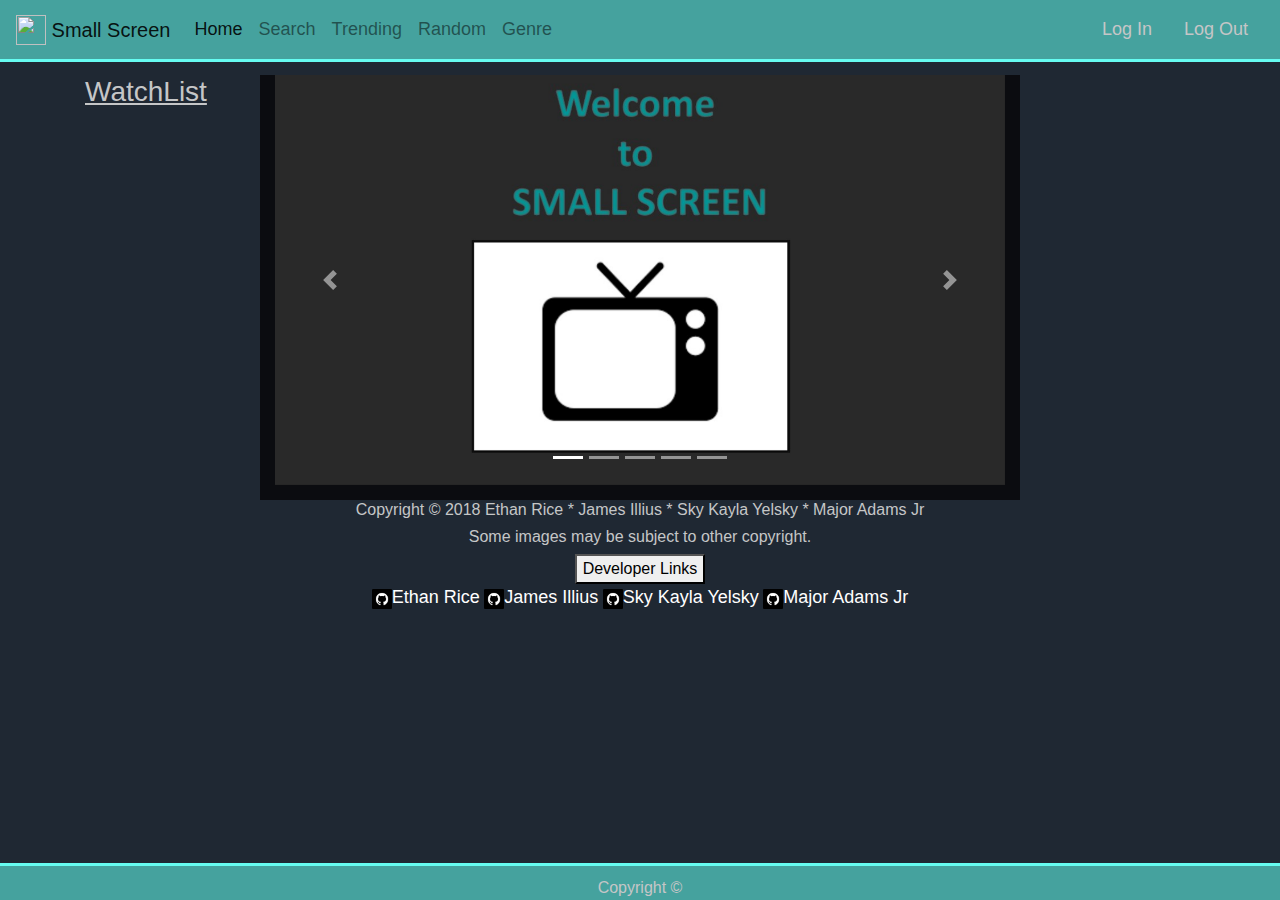
==== index.html @ 18c694c4 "home page bug" ====
<html>

<head>
    <link rel="stylesheet" href="https://maxcdn.bootstrapcdn.com/bootstrap/4.0.0/css/bootstrap.min.css" integrity="sha384-Gn5384xqQ1aoWXA+058RXPxPg6fy4IWvTNh0E263XmFcJlSAwiGgFAW/dAiS6JXm" crossorigin="anonymous">
    <link rel="stylesheet" type="text/css" href="assets/style.css">
    <link rel="stylesheet" href="https://cdnjs.cloudflare.com/ajax/libs/font-awesome/4.7.0/css/font-awesome.min.css">
    <meta name="viewport" content="width=device-width, initial-scale=1">

    <script src="https://ajax.googleapis.com/ajax/libs/jquery/3.3.1/jquery.min.js"></script>
    <script src="https://www.gstatic.com/firebasejs/5.0.4/firebase.js"></script>




</head>

<body>
    <nav class="navbar navbar-expand-lg navbar-light navStyle" style="background-color:#45a29e">
        <a class="navbar-brand" href="index.html">
          <img src="https://image.flaticon.com/icons/svg/167/167018.svg" width="30" height="30" class="d-inline-block align-top" alt="">
          Small Screen</a>
        <button class="navbar-toggler" type="button" data-toggle="collapse" data-target="#navbarNavAltMarkup" aria-controls="navbarNavAltMarkup"
            aria-expanded="false" aria-label="Toggle navigation">
            <span class="navbar-toggler-icon"></span>
        </button>
        <div class="collapse navbar-collapse" id="navbarNavAltMarkup">
            <div class="navbar-nav">
                <a class="nav-item nav-link active" href="index.html">Home
                    <span class="sr-only">(current)</span>
                </a>
                <a class="nav-item nav-link" href="search.html">Search</a>

                <a class="nav-item nav-link" href="trending.html">Trending</a>
                <a class="nav-item nav-link" href="random.html">Random</a>
                <a class="nav-item nav-link" href="genre.html">Genre</a>

            </div>

        </div>
        <form class="form-inline my-2 my-lg-0">
    
 
       
            <a id="logInButton" class="nav-item nav-link my-2 my-sm-0 " data-toggle="modal" data-target="#logInWindow">Log In</a>
          
            <div class="modal fade" id="logInWindow">
              <div class="modal-dialog">
                <div class="modal-content">
                  <!-- header -->
                  <div class="modal-header">
                      <h3 align="center" class="modal-title">Login Form</h3>

                    <button type="button" class="close" data-dismiss="modal">&times;</button>
                    
                    
                  </div>
                  <!-- body -->
                  <div class="modal-body">
                    <form role="form">
                      <div class="form-group form">
                       

                        <input id="loginEmail" class="form-control " placeholder="Email" />
                        
                        <input id="loginPassword" type="password" class="form-control " placeholder="Password" />
                        <div class="loader loadingSpinner"></div>


                      </div>
                      
                          <h5 class="text-danger"id="loginAlerts"></h5>
                      
                    </form>
                  </div>
                  <!-- footer -->
                  <div class="modal-footer">
                    <button id="loginSubmit" type = "submit" data-dismiss="modal" class="btn btn-primary btn-block">Log In</button>
                    <h6>Create a New Account</h6>
                    <button id ="signUpButton" type='button' class="btn btn-success my-2 my-sm-0" data-toggle="modal" data-dismiss="modal" data-target="#signUpWindow">Sign Up</button>

                  </div>
          
                </div>
              </div>
            </div>
          
        

       

                <!-- <button id ="signUpButton" type='button' class="btn btn-success my-2 my-sm-0" data-toggle="modal" data-target="#signUpWindow">Sign Up</button> -->
              
                <div class="modal fade" id="signUpWindow">
                  <div class="modal-dialog">
                    <div class="modal-content">
                      <!-- header -->
                      <div class="modal-header">
                          <h3 class="modal-title" >Sign Up Form</h3>
                        <button type="button" class="close" data-dismiss="modal">&times;</button>
                        
                      </div>
                      <!-- body -->
                      <div class="modal-header">
                        <form role="form">
                          <div class="form-group form">
                            <h6>Email*</h6>
                            <input id="signUpEmail" class="form-control" placeholder="Email" />
                            <h6>Password*</h6>
                            <input id="signUpPassword" class="form-control" type="password" placeholder="Password" />
                            <h6>Confirm Password*</h6>
                            <input id="checkSignUpPassword" class="form-control" type="password" placeholder="Password" />
                            <h5 class="text-danger"id="signUpAlerts"></h5>
                          </div>
                        </form>
                      </div>
                      <!-- footer -->
                      <div class="modal-footer">
                        <button id="signUp" class="btn btn-primary btn-block" data-dismiss="modal">Sign Up</button>
                        <div class="loader loadingSpinner"></div>

                        
                      </div>
              
                    </div>
                  </div>
                </div>
                <a id="signOut" class="nav-item nav-link my-2 my-sm-0 ">Log Out</a>

              
            </form>
</nav>
    </nav>

    <div class="container">


        <div class="row">

            <div class="col-lg-2">
                <div>
                    <h3 id="userWatchlist" class="watchListStyle">WatchList</h3>
                    
                    <ul id="watchList"></ul>
                </div>

            </div>

            <div id="mainContentContainer" class="col-lg-8">
              <div id="carouselExampleIndicators" class="carousel slide" data-ride="carousel">
                <ol class="carousel-indicators">
                  <li data-target="#carouselExampleIndicators" data-slide-to="0" class="active"></li>
                  <li data-target="#carouselExampleIndicators" data-slide-to="1"></li>
                  <li data-target="#carouselExampleIndicators" data-slide-to="2"></li>
                  <li data-target="#carouselExampleIndicators" data-slide-to="3"></li>
                  <li data-target="#carouselExampleIndicators" data-slide-to="4"></li>
                  <!-- <li data-target="#carouselExampleIndicators" data-slide-to="5"></li>
                  <li data-target="#carouselExampleIndicators" data-slide-to="6"></li> -->
                  <!--<li data-target="#eighth" data-slide-to="7"></li>
                  <li data-target="#nineth" data-slide-to="8"></li>
                  <li data-target="#tenth" data-slide-to="9"></li>
                  <li data-target="#eleventh" data-slide-to="10"></li>
                  <li data-target="#twelveth" data-slide-to="11"></li> -->
                </ol>



                <div class="carousel-inner">
                  <div class="carousel-item active">
                    <img class="d-block w-100" src="assets/images/smallscreen.jpg" alt="First slide">
                  </div>

                  <div class="carousel-item">
                    <img class="d-block w-100" src="assets/images/search.jpg" alt="Second slide">
                  </div>

                  <div class="carousel-item">
                    <img class="d-block w-100" src="assets/images/blend.jpg" alt="Third slide">
                  </div>

                  <div class="carousel-item">
                    <img class="d-block w-100" src="assets/images/other.jpg" alt="fourth slide">
                  </div>

                  <div class="carousel-item">
                    <img class="d-block w-100" src="assets/images/genres.jpg" alt="fifth slide">
                  </div>
                </div>
                <a class="carousel-control-prev" href="#carouselExampleIndicators" role="button" data-slide="prev">
                  <span class="carousel-control-prev-icon" aria-hidden="true"></span>
                  <span class="sr-only">Previous</span>
                </a>
                <a class="carousel-control-next" href="#carouselExampleIndicators" role="button" data-slide="next">
                  <span class="carousel-control-next-icon" aria-hidden="true"></span>
                  <span class="sr-only">Next</span>
                </a>
              </div>
                <div id="altNavPosition" class="row altNavStyle">

                </div>
                <div id="mainContent">

                </div>
            </div>

            <div class="col-lg-2">
         
            </div>

        </div>




    </div>

    <!-- fix before presentation  -->
    <center>

      <h6>Copyright &copy; 2018 Ethan Rice * James Illius * Sky Kayla Yelsky * Major Adams Jr</h6>
      <h6>Some images may be subject to other copyright. </h6>
    
      <div class="dropup">
        <button class="dropbtn">Developer Links</button>
        <div class="dropup-content">
    
    
          <a href="https://github.com/ethanrice" class="gitLink" target="_blank">
            <img src="assets/images/github-square.png" height="20px" />Ethan Rice</a>
    
        <a href="https://github.com/youngmasterhiei/" class="gitLink" target="_blank">
            <img src="assets/images/github-square.png" height="20px" />James Illius</a>
    
        <a href="https://github.com/pacomytaco" class="gitLink" target="_blank">
            <img src="assets/images/github-square.png" height="20px" />Sky Kayla Yelsky</a>
    
        <a href="https://github.com/majoradamsjr" class="gitLink" target="_blank">
            <img src="assets/images/github-square.png" height="20px" />Major Adams Jr</a>
    
      
                      
                    </div>
    
                </div>
           </div>
        </center>
    <!-- fix before presentation  -->

    <footer>Copyright &copy; </footer>

    <script src="https://cdnjs.cloudflare.com/ajax/libs/popper.js/1.12.9/umd/popper.min.js" integrity="sha384-ApNbgh9B+Y1QKtv3Rn7W3mgPxhU9K/ScQsAP7hUibX39j7fakFPskvXusvfa0b4Q" crossorigin="anonymous"></script>
    <script src="https://maxcdn.bootstrapcdn.com/bootstrap/4.0.0/js/bootstrap.min.js" integrity="sha384-JZR6Spejh4U02d8jOt6vLEHfe/JQGiRRSQQxSfFWpi1MquVdAyjUar5+76PVCmYl" crossorigin="anonymous"></script>
    
    <script type="text/javascript" src="assets/home.js"></script>


</body>

<!--    I3LIxn3wdbBKTNOyOvfS4UCk3TvTUwrY         onfocus="this.value=''"  onblur="this.value=''"    onload="createStartingAnimals()"          -->

</html>
---- assets/style.css ----
body {
    background-color: #1f2833;
    margin-bottom: 9%;
    color: #c5c6c7;

   }
   
#mainContentContainer{
    background-color:#0b0c10;
    height: auto;

}


footer{
    position: fixed;
    bottom: 0;
    left: 0;
    right: 0;
    padding-top: 10px;
    background-color:#45a29e;
    text-align: center;
    border-top-style: solid;
    border-top-width: 3;
    border-top-color: #66fcf1;
}
.navStyle{
    margin-bottom: 1%;
    background-color: #66fcf1;
    border-bottom-style: solid;
    border-bottom-width: 3;
    border-bottom-color: #66fcf1;
}
.mainContentStyle{
    margin-top: 4%;
  
   
}

.mainContentHeader{
    text-align: center;
}
.searchContentStyle {
    margin-top: 2%;
}
.loginStyle {
    margin-top: 2%;
    cursor: pointer;
}
#logInButton:hover{
    color: #1f2833;
    cursor: pointer;
}
#signOut:hover{
    color: #1f2833;
    cursor: pointer;
}
.imageStyle {
    width: 300px;
    height: 500px;
}
.float {
    float: left;
}

.resizeImage{
    width: 200px;
    height: auto;
}
.altNavStyle {
    margin-top: 2%;
}
a{
    color: #1f2833;
    font-size: 18px;
}
.gitLink{
    color: white;
}
.purchaseImageResize{
    width: 200px;
    height: auto;
}

.btn-primary {
    margin-top: 10px;
}

.trendingDiv, .genreDiv, .randomDiv, .searchDiv{
    width: 200px;
    height: auto;
    float: left;
    margin-left: 13%;
    /* margin-right: 3%; */
    
    
}
.trendingDiv img, .genreDiv img, .randomDiv img, .searchDiv img {
    width: 200px;
    height: 300px;
    float: left;
    
}
.dynamicButton{
    width: 200px;
    margin-bottom: 6px;
}
.titleStyle{
    font-size: 20px;
    overflow: hidden;
    height: 50px;
    width: 200px;
}
.loader {
    border: 8px solid #f3f3f3; /* Light grey */
    border-top: 8px solid #3498db; /* Blue */
    border-radius: 50%;
    width: 45px;
    height: 45px;
    animation: spin 2s linear infinite;
    margin-left: 2%;
}

@keyframes spin {
    0% { transform: rotate(0deg); }
    100% { transform: rotate(360deg); }
}
#addToWatchList{
    background-color: #45a29e;
    border-color: #1f2833;
}
#mainDisplay{
    background-color: #45a29e;
    border-color: #1f2833;
}
#discussion{
    background-color: #45a29e;
    border-color: #1f2833;
}
#news{
    background-color: #45a29e;
    border-color: #1f2833;
}
#highlights{
    background-color: #45a29e;
    border-color: #1f2833;
}
#purchase{
    background-color: #45a29e;
    border-color: #1f2833;
}
#reviews{
    background-color: #45a29e;
    border-color: #1f2833;
}
.dynamicText{
    color: #1f2833;
}
.watchListStyle{
    text-decoration: underline;
}
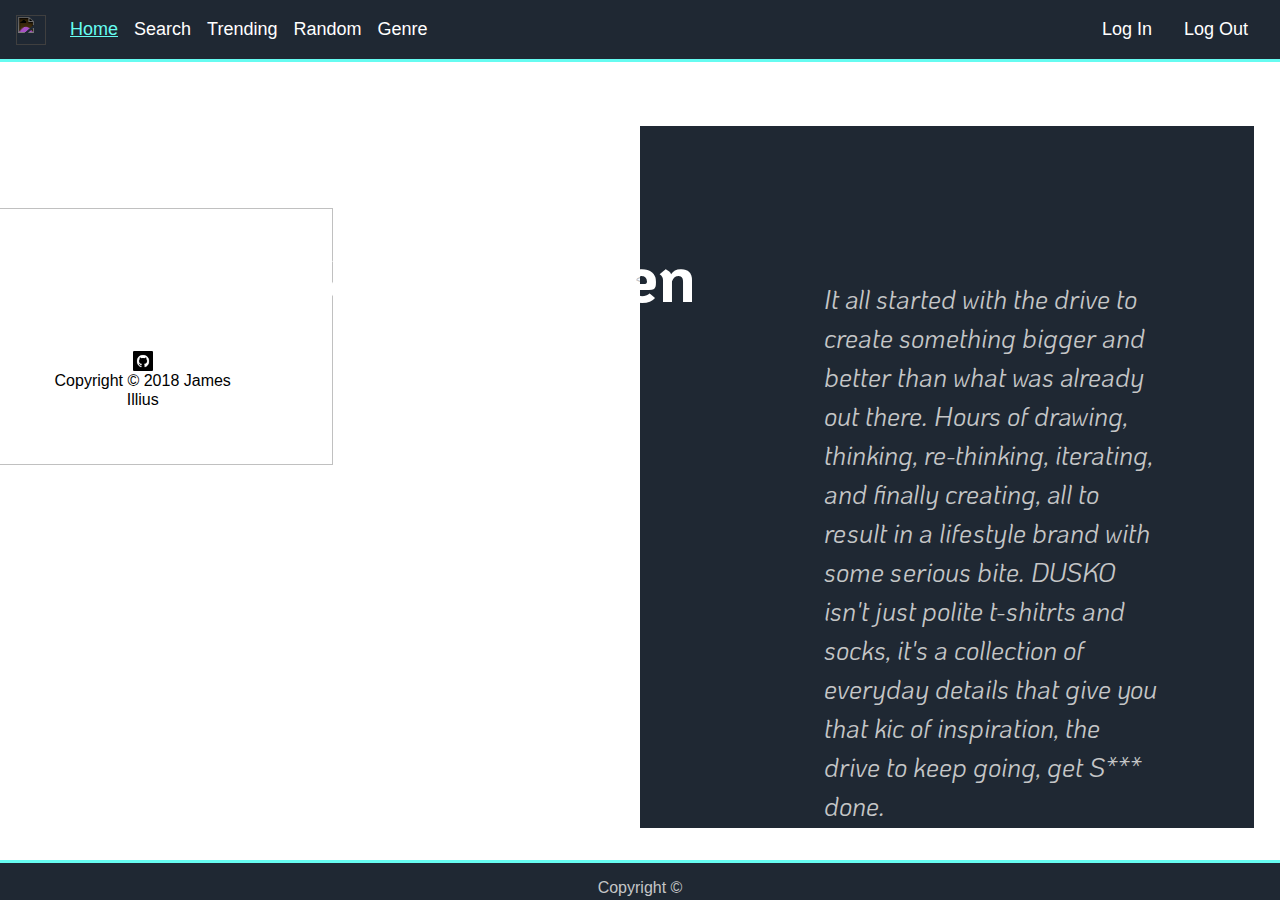
==== commit 0a080b8b: "small postion changes on home page, fixed nav bar logo on all pages" ====
--- a/index.html
+++ b/index.html
@@ -1,13 +1,14 @@
 <html>
 
 <head>
-    <link rel="stylesheet" href="https://maxcdn.bootstrapcdn.com/bootstrap/4.0.0/css/bootstrap.min.css" integrity="sha384-Gn5384xqQ1aoWXA+058RXPxPg6fy4IWvTNh0E263XmFcJlSAwiGgFAW/dAiS6JXm" crossorigin="anonymous">
-    <link rel="stylesheet" type="text/css" href="assets/style.css">
-    <link rel="stylesheet" href="https://cdnjs.cloudflare.com/ajax/libs/font-awesome/4.7.0/css/font-awesome.min.css">
-    <meta name="viewport" content="width=device-width, initial-scale=1">
-
-    <script src="https://ajax.googleapis.com/ajax/libs/jquery/3.3.1/jquery.min.js"></script>
-    <script src="https://www.gstatic.com/firebasejs/5.0.4/firebase.js"></script>
+  <link rel="stylesheet" href="https://maxcdn.bootstrapcdn.com/bootstrap/4.0.0/css/bootstrap.min.css" integrity="sha384-Gn5384xqQ1aoWXA+058RXPxPg6fy4IWvTNh0E263XmFcJlSAwiGgFAW/dAiS6JXm"
+    crossorigin="anonymous">
+  <link rel="stylesheet" type="text/css" href="assets/style.css">
+  <link rel="stylesheet" href="https://cdnjs.cloudflare.com/ajax/libs/font-awesome/4.7.0/css/font-awesome.min.css">
+  <meta name="viewport" content="width=device-width, initial-scale=1">
+  <link href="https://fonts.googleapis.com/css?family=KoHo" rel="stylesheet">
+  <script src="https://ajax.googleapis.com/ajax/libs/jquery/3.3.1/jquery.min.js"></script>
+  <script src="https://www.gstatic.com/firebasejs/5.0.4/firebase.js"></script>
 
 
 
@@ -15,242 +16,189 @@
 </head>
 
 <body>
-    <nav class="navbar navbar-expand-lg navbar-light navStyle" style="background-color:#45a29e">
-        <a class="navbar-brand" href="index.html">
-          <img src="https://image.flaticon.com/icons/svg/167/167018.svg" width="30" height="30" class="d-inline-block align-top" alt="">
-          Small Screen</a>
-        <button class="navbar-toggler" type="button" data-toggle="collapse" data-target="#navbarNavAltMarkup" aria-controls="navbarNavAltMarkup"
-            aria-expanded="false" aria-label="Toggle navigation">
-            <span class="navbar-toggler-icon"></span>
-        </button>
-        <div class="collapse navbar-collapse" id="navbarNavAltMarkup">
-            <div class="navbar-nav">
-                <a class="nav-item nav-link active" href="index.html">Home
-                    <span class="sr-only">(current)</span>
-                </a>
-                <a class="nav-item nav-link" href="search.html">Search</a>
-
-                <a class="nav-item nav-link" href="trending.html">Trending</a>
-                <a class="nav-item nav-link" href="random.html">Random</a>
-                <a class="nav-item nav-link" href="genre.html">Genre</a>
-
-            </div>
-
+  <nav class="navbar navbar-expand-lg navbar-light navStyle">
+    <a class="navbar-brand" href="index.html">
+      <img src="https://image.flaticon.com/icons/svg/167/167018.svg" width="30" height="30" class="logoImage d-inline-block align-top " alt=""></a>
+    <button class="navbar-toggler" type="button" data-toggle="collapse" data-target="#navbarNavAltMarkup" aria-controls="navbarNavAltMarkup"
+      aria-expanded="false" aria-label="Toggle navigation">
+      <span class="navbar-toggler-icon"></span>
+    </button>
+    <div class="collapse navbar-collapse" id="navbarNavAltMarkup">
+      <div class="navbar-nav">
+        <a class="nav-item nav-link active linkStyle current" href="index.html">Home
+          <span class="sr-only">(current)</span>
+        </a>
+        <a class="nav-item nav-link linkStyle" href="search.html">Search</a>
+
+        <a class="nav-item nav-link linkStyle" href="trending.html">Trending</a>
+        <a class="nav-item nav-link linkStyle" href="random.html">Random</a>
+        <a class="nav-item nav-link linkStyle" href="genre.html">Genre</a>
+
+      </div>
+
+    </div>
+    <form class="form-inline my-2 my-lg-0">
+
+
+
+      <a id="logInButton" class="nav-item nav-link  my-2 my-sm-0 " data-toggle="modal" data-target="#logInWindow">Log In</a>
+
+      <div class="modal fade" id="logInWindow">
+        <div class="modal-dialog">
+          <div class="modal-content">
+            <!-- header -->
+            <div class="modal-header">
+              <h3 align="center" class="modal-title">Login Form</h3>
+
+              <button type="button" class="close" data-dismiss="modal">&times;</button>
+
+
+            </div>
+            <!-- body -->
+            <div class="modal-body">
+              <form role="form">
+                <div class="form-group form">
+
+
+                  <input id="loginEmail" class="form-control " placeholder="Email" />
+
+                  <input id="loginPassword" type="password" class="form-control " placeholder="Password" />
+                  <div class="loader loadingSpinner"></div>
+
+
+                </div>
+
+                <h5 class="text-danger" id="loginAlerts"></h5>
+
+              </form>
+            </div>
+            <!-- footer -->
+            <div class="modal-footer">
+              <button id="loginSubmit" type="submit" data-dismiss="modal" class="btn btn-primary btn-block">Log In</button>
+              <h6>Create a New Account</h6>
+              <button id="signUpButton" type='button' class="btn btn-success my-2 my-sm-0" data-toggle="modal" data-dismiss="modal" data-target="#signUpWindow">Sign Up</button>
+
+            </div>
+
+          </div>
         </div>
-        <form class="form-inline my-2 my-lg-0">
+      </div>
+
+
+
+
+
+      <!-- <button id ="signUpButton" type='button' class="btn btn-success my-2 my-sm-0" data-toggle="modal" data-target="#signUpWindow">Sign Up</button> -->
+
+      <div class="modal fade" id="signUpWindow">
+        <div class="modal-dialog">
+          <div class="modal-content">
+            <!-- header -->
+            <div class="modal-header">
+              <h3 class="modal-title">Sign Up Form</h3>
+              <button type="button" class="close" data-dismiss="modal">&times;</button>
+
+            </div>
+            <!-- body -->
+            <div class="modal-header">
+              <form role="form">
+                <div class="form-group form">
+                  <h6>Email*</h6>
+                  <input id="signUpEmail" class="form-control" placeholder="Email" />
+                  <h6>Password*</h6>
+                  <input id="signUpPassword" class="form-control" type="password" placeholder="Password" />
+                  <h6>Confirm Password*</h6>
+                  <input id="checkSignUpPassword" class="form-control" type="password" placeholder="Password" />
+                  <h5 class="text-danger" id="signUpAlerts"></h5>
+                </div>
+              </form>
+            </div>
+            <!-- footer -->
+            <div class="modal-footer">
+              <button id="signUp" class="btn btn-primary btn-block" data-dismiss="modal">Sign Up</button>
+              <div class="loader loadingSpinner"></div>
+
+
+            </div>
+
+          </div>
+        </div>
+      </div>
+      <a id="signOut" class="nav-item nav-link my-2 my-sm-0 ">Log Out</a>
+
+
+    </form>
+  </nav>
+  <div class="container">
+      <div class="row">
+</div>
+</div>
+  
+
+  <div class="container indexDisplay">
+
+
+    <div class="row">
+
+
+      <div class="col-xs-8">
+
+
+        <img class="hero1" src="assets/images/tvstudioHero1.jpg">
+        <div class="col-xs-8 col-xs-pull-4 dropup">
+          <center>
+            <a href="https://github.com/youngmasterhiei/" target="_blank" class="callOutButton btn-callOut btn-animated text-center">
+                  <img src="assets/images/github-square.png" height="20px" /><h6>Copyright &copy; 2018 James Illius </h6></a>
+       </center>
+            </div>
+
+
+        <div class="col-xs-8 col-xs-pull-4 aboutDiv">
+
+          <p class="aboutParagraph" style="z-index: 5">It all started with the drive to create something bigger and better than what was already out there. Hours of drawing,
+            thinking, re-thinking, iterating, and finally creating, all to result in a lifestyle brand with some serious
+            bite. DUSKO isn't just polite t-shitrts and socks, it's a collection of everyday details that give you that kic
+            of inspiration, the drive to keep going, get S*** done.
+          </p>
+        </div>
+          <div class="col-xs-3 col-xs-pull-3 aboutTitleDiv">
+            <h1 class="aboutTitle">Small Screen</h1>
+
+          </div>
+
+        
+      </div>
+
+
+
+    </div>
+
+    <!-- <h3 id="userWatchlist" class="watchListStyle">WatchList</h3>
+
+    <ul id="watchList"></ul> -->
+
+
+  </div>
+
+  <!-- fix before presentation  -->
+  <center>
+
     
- 
-       
-            <a id="logInButton" class="nav-item nav-link my-2 my-sm-0 " data-toggle="modal" data-target="#logInWindow">Log In</a>
-          
-            <div class="modal fade" id="logInWindow">
-              <div class="modal-dialog">
-                <div class="modal-content">
-                  <!-- header -->
-                  <div class="modal-header">
-                      <h3 align="center" class="modal-title">Login Form</h3>
-
-                    <button type="button" class="close" data-dismiss="modal">&times;</button>
-                    
-                    
-                  </div>
-                  <!-- body -->
-                  <div class="modal-body">
-                    <form role="form">
-                      <div class="form-group form">
-                       
-
-                        <input id="loginEmail" class="form-control " placeholder="Email" />
-                        
-                        <input id="loginPassword" type="password" class="form-control " placeholder="Password" />
-                        <div class="loader loadingSpinner"></div>
-
-
-                      </div>
-                      
-                          <h5 class="text-danger"id="loginAlerts"></h5>
-                      
-                    </form>
-                  </div>
-                  <!-- footer -->
-                  <div class="modal-footer">
-                    <button id="loginSubmit" type = "submit" data-dismiss="modal" class="btn btn-primary btn-block">Log In</button>
-                    <h6>Create a New Account</h6>
-                    <button id ="signUpButton" type='button' class="btn btn-success my-2 my-sm-0" data-toggle="modal" data-dismiss="modal" data-target="#signUpWindow">Sign Up</button>
-
-                  </div>
-          
-                </div>
-              </div>
-            </div>
-          
-        
-
-       
-
-                <!-- <button id ="signUpButton" type='button' class="btn btn-success my-2 my-sm-0" data-toggle="modal" data-target="#signUpWindow">Sign Up</button> -->
-              
-                <div class="modal fade" id="signUpWindow">
-                  <div class="modal-dialog">
-                    <div class="modal-content">
-                      <!-- header -->
-                      <div class="modal-header">
-                          <h3 class="modal-title" >Sign Up Form</h3>
-                        <button type="button" class="close" data-dismiss="modal">&times;</button>
-                        
-                      </div>
-                      <!-- body -->
-                      <div class="modal-header">
-                        <form role="form">
-                          <div class="form-group form">
-                            <h6>Email*</h6>
-                            <input id="signUpEmail" class="form-control" placeholder="Email" />
-                            <h6>Password*</h6>
-                            <input id="signUpPassword" class="form-control" type="password" placeholder="Password" />
-                            <h6>Confirm Password*</h6>
-                            <input id="checkSignUpPassword" class="form-control" type="password" placeholder="Password" />
-                            <h5 class="text-danger"id="signUpAlerts"></h5>
-                          </div>
-                        </form>
-                      </div>
-                      <!-- footer -->
-                      <div class="modal-footer">
-                        <button id="signUp" class="btn btn-primary btn-block" data-dismiss="modal">Sign Up</button>
-                        <div class="loader loadingSpinner"></div>
-
-                        
-                      </div>
-              
-                    </div>
-                  </div>
-                </div>
-                <a id="signOut" class="nav-item nav-link my-2 my-sm-0 ">Log Out</a>
-
-              
-            </form>
-</nav>
-    </nav>
-
-    <div class="container">
-
-
-        <div class="row">
-
-            <div class="col-lg-2">
-                <div>
-                    <h3 id="userWatchlist" class="watchListStyle">WatchList</h3>
-                    
-                    <ul id="watchList"></ul>
-                </div>
-
-            </div>
-
-            <div id="mainContentContainer" class="col-lg-8">
-              <div id="carouselExampleIndicators" class="carousel slide" data-ride="carousel">
-                <ol class="carousel-indicators">
-                  <li data-target="#carouselExampleIndicators" data-slide-to="0" class="active"></li>
-                  <li data-target="#carouselExampleIndicators" data-slide-to="1"></li>
-                  <li data-target="#carouselExampleIndicators" data-slide-to="2"></li>
-                  <li data-target="#carouselExampleIndicators" data-slide-to="3"></li>
-                  <li data-target="#carouselExampleIndicators" data-slide-to="4"></li>
-                  <!-- <li data-target="#carouselExampleIndicators" data-slide-to="5"></li>
-                  <li data-target="#carouselExampleIndicators" data-slide-to="6"></li> -->
-                  <!--<li data-target="#eighth" data-slide-to="7"></li>
-                  <li data-target="#nineth" data-slide-to="8"></li>
-                  <li data-target="#tenth" data-slide-to="9"></li>
-                  <li data-target="#eleventh" data-slide-to="10"></li>
-                  <li data-target="#twelveth" data-slide-to="11"></li> -->
-                </ol>
-
-
-
-                <div class="carousel-inner">
-                  <div class="carousel-item active">
-                    <img class="d-block w-100" src="assets/images/smallscreen.jpg" alt="First slide">
-                  </div>
-
-                  <div class="carousel-item">
-                    <img class="d-block w-100" src="assets/images/search.jpg" alt="Second slide">
-                  </div>
-
-                  <div class="carousel-item">
-                    <img class="d-block w-100" src="assets/images/blend.jpg" alt="Third slide">
-                  </div>
-
-                  <div class="carousel-item">
-                    <img class="d-block w-100" src="assets/images/other.jpg" alt="fourth slide">
-                  </div>
-
-                  <div class="carousel-item">
-                    <img class="d-block w-100" src="assets/images/genres.jpg" alt="fifth slide">
-                  </div>
-                </div>
-                <a class="carousel-control-prev" href="#carouselExampleIndicators" role="button" data-slide="prev">
-                  <span class="carousel-control-prev-icon" aria-hidden="true"></span>
-                  <span class="sr-only">Previous</span>
-                </a>
-                <a class="carousel-control-next" href="#carouselExampleIndicators" role="button" data-slide="next">
-                  <span class="carousel-control-next-icon" aria-hidden="true"></span>
-                  <span class="sr-only">Next</span>
-                </a>
-              </div>
-                <div id="altNavPosition" class="row altNavStyle">
-
-                </div>
-                <div id="mainContent">
-
-                </div>
-            </div>
-
-            <div class="col-lg-2">
-         
-            </div>
-
-        </div>
-
-
-
-
-    </div>
-
-    <!-- fix before presentation  -->
-    <center>
-
-      <h6>Copyright &copy; 2018 Ethan Rice * James Illius * Sky Kayla Yelsky * Major Adams Jr</h6>
-      <h6>Some images may be subject to other copyright. </h6>
-    
-      <div class="dropup">
-        <button class="dropbtn">Developer Links</button>
-        <div class="dropup-content">
-    
-    
-          <a href="https://github.com/ethanrice" class="gitLink" target="_blank">
-            <img src="assets/images/github-square.png" height="20px" />Ethan Rice</a>
-    
-        <a href="https://github.com/youngmasterhiei/" class="gitLink" target="_blank">
-            <img src="assets/images/github-square.png" height="20px" />James Illius</a>
-    
-        <a href="https://github.com/pacomytaco" class="gitLink" target="_blank">
-            <img src="assets/images/github-square.png" height="20px" />Sky Kayla Yelsky</a>
-    
-        <a href="https://github.com/majoradamsjr" class="gitLink" target="_blank">
-            <img src="assets/images/github-square.png" height="20px" />Major Adams Jr</a>
-    
-      
-                      
-                    </div>
-    
-                </div>
-           </div>
-        </center>
-    <!-- fix before presentation  -->
-
-    <footer>Copyright &copy; </footer>
-
-    <script src="https://cdnjs.cloudflare.com/ajax/libs/popper.js/1.12.9/umd/popper.min.js" integrity="sha384-ApNbgh9B+Y1QKtv3Rn7W3mgPxhU9K/ScQsAP7hUibX39j7fakFPskvXusvfa0b4Q" crossorigin="anonymous"></script>
-    <script src="https://maxcdn.bootstrapcdn.com/bootstrap/4.0.0/js/bootstrap.min.js" integrity="sha384-JZR6Spejh4U02d8jOt6vLEHfe/JQGiRRSQQxSfFWpi1MquVdAyjUar5+76PVCmYl" crossorigin="anonymous"></script>
-    
-    <script type="text/javascript" src="assets/home.js"></script>
+<
+
+    </div>
+    </div>
+  </center>
+  <!-- fix before presentation  -->
+
+  <footer>Copyright &copy; </footer>
+
+  <script src="https://cdnjs.cloudflare.com/ajax/libs/popper.js/1.12.9/umd/popper.min.js" integrity="sha384-ApNbgh9B+Y1QKtv3Rn7W3mgPxhU9K/ScQsAP7hUibX39j7fakFPskvXusvfa0b4Q"
+    crossorigin="anonymous"></script>
+  <script src="https://maxcdn.bootstrapcdn.com/bootstrap/4.0.0/js/bootstrap.min.js" integrity="sha384-JZR6Spejh4U02d8jOt6vLEHfe/JQGiRRSQQxSfFWpi1MquVdAyjUar5+76PVCmYl"
+    crossorigin="anonymous"></script>
+
+  <script type="text/javascript" src="assets/home.js"></script>
 
 
 </body>
--- a/assets/style.css
+++ b/assets/style.css
@@ -1,5 +1,5 @@
 body {
-    background-color: #1f2833;
+    background-color: white;
     margin-bottom: 9%;
     color: #c5c6c7;
 
@@ -8,7 +8,15 @@
 #mainContentContainer{
     background-color:#0b0c10;
     height: auto;
-
+    margin-top: 5%;
+
+}
+/* background-color: #1f2833; */
+
+
+.logoImage{
+    -webkit-filter: invert(100%); /* Safari/Chrome */
+    filter: invert(100%);
 }
 
 
@@ -17,24 +25,98 @@
     bottom: 0;
     left: 0;
     right: 0;
-    padding-top: 10px;
-    background-color:#45a29e;
+    padding-top: 1%;
+    background-color: #1f2833;
     text-align: center;
     border-top-style: solid;
     border-top-width: 3;
     border-top-color: #66fcf1;
 }
 .navStyle{
-    margin-bottom: 1%;
-    background-color: #66fcf1;
+    position: fixed;
+    width: 100%;
+    background-color: #1f2833;
     border-bottom-style: solid;
     border-bottom-width: 3;
     border-bottom-color: #66fcf1;
-}
+    z-index: 5;
+}
+
+.linkStyle{
+    color:white !important ;
+}
+.linkStyle:hover{
+    color: #66fcf1 !important;
+    text-decoration: underline;
+}
+
+.navbar-nav .current{
+    color: #66fcf1 !important;
+    text-decoration: underline;
+}
+
+.fullContent{
+margin-top: 5%;
+}
+
 .mainContentStyle{
     margin-top: 4%;
-  
-   
+
+}
+
+.indexDisplay{
+    width: 100%;
+    height: auto;
+}
+
+
+.hero1{
+    width: 98%;
+    height: auto;
+    position: relative;
+    right: 53%;
+    top: 13em;
+    margin-left: 22%;
+    z-index: 2;
+
+}
+
+
+.aboutDiv {
+    position: absolute;
+    top: 14%;
+    right:2%;
+    height: 78%;
+    width: 48%;
+    z-index: 1;
+
+
+    background-color: #1f2833;
+}
+
+.aboutParagraph{
+    position: relative;
+    font-size: 26px;
+    font-family: "Koho", sans-serif;
+    font-style: italic;
+    margin-right: 15%;
+    margin-left: 30%;
+    margin-top: 25%;
+    z-index: 2;
+}
+
+.aboutTitle{
+font-size: 69px;
+color: white;
+font-weight: bold;
+font-family: "Koho", sans-serif;
+
+}
+.aboutTitleDiv{
+    position: relative;
+    bottom: 69%;
+    left: 55%;
+    z-index: 5;
 }
 
 .mainContentHeader{
@@ -47,17 +129,25 @@
     margin-top: 2%;
     cursor: pointer;
 }
+#logInButton{
+    color: white;
+}
 #logInButton:hover{
-    color: #1f2833;
-    cursor: pointer;
+    color: #66fcf1;
+    cursor: pointer;
+}
+#signOut{
+    color: white;
 }
 #signOut:hover{
-    color: #1f2833;
+    color: #66fcf1;
     cursor: pointer;
 }
 .imageStyle {
     width: 300px;
     height: 500px;
+    cursor: pointer;
+
 }
 .float {
     float: left;
@@ -69,9 +159,11 @@
 }
 .altNavStyle {
     margin-top: 2%;
+    margin-left: 20%;
+    margin-bottom:2%;
 }
 a{
-    color: #1f2833;
+    color: white;
     font-size: 18px;
 }
 .gitLink{
@@ -90,7 +182,7 @@
     width: 200px;
     height: auto;
     float: left;
-    margin-left: 13%;
+    margin-left: 16%;
     /* margin-right: 3%; */
     
     
@@ -129,33 +221,134 @@
     background-color: #45a29e;
     border-color: #1f2833;
 }
-#mainDisplay{
-    background-color: #45a29e;
-    border-color: #1f2833;
-}
-#discussion{
-    background-color: #45a29e;
-    border-color: #1f2833;
-}
-#news{
-    background-color: #45a29e;
-    border-color: #1f2833;
-}
-#highlights{
-    background-color: #45a29e;
-    border-color: #1f2833;
-}
-#purchase{
-    background-color: #45a29e;
-    border-color: #1f2833;
-}
-#reviews{
-    background-color: #45a29e;
-    border-color: #1f2833;
-}
+
+.active:after
+
+.altNavButtons{
+    color:white;
+}
+
+.altNavButtons.active::after{
+    text-decoration:underline !important;
+    color:YOUR-LINK-COLOR;
+}
+
+.altNavButtons:hover{
+    color: #66fcf1 !important;
+    text-decoration:underline !important;
+    cursor: pointer;
+
+}
+
+.current{
+    color: #66fcf1 !important;
+    text-decoration: underline !important;
+}
+
 .dynamicText{
     color: #1f2833;
 }
 .watchListStyle{
     text-decoration: underline;
+    color: white;
+}
+
+.dropup{
+    position: relative;
+    top: 16.2%;
+    right:18%;
+    height: auto;
+    width: 72%;
+background-image: url("../assets/images/darkimage.jpg");
+    z-index: 4;
+    /* border-color: #66fcf1;
+    border-width: .08em;
+    border-style: solid; */
+
+}
+
+.logInButton{
+    position: relative;
+    right: 1%;
+}
+
+
+.logInButton{
+    background-color: #fff;
+    padding: .27em .75em;
+    font-size: 1.25em;
+    font-weight: 700;
+    color: #000 !important;
+    margin: 1.99em;
+    z-index: 5;
+}
+
+.callOutButton {
+    background-color: #fff;
+    padding: .27em .75em;
+    font-size: 1.25em;
+    font-weight: 700;
+    color: #000 !important;
+    margin: 1.99em;
+    z-index: 5;
+}
+
+.btn-animated {
+    animation: moveInButton .5s ease-out;
+    animation-fill-mode: backwards;
+}
+.btn-callOut:link, .btn-callOut:visited {
+    text-decoration: none;
+    display: inline-block;
+    transition: all .2s;
+    position: relative;
+}
+.btn-callOut:hover:after {
+    transform: scaleX(1.4) scaleY(1.6);
+    opacity: 0;
+}
+.btn-callOut:hover {
+    transform: translateY(-3px);
+    box-shadow: 0 10px 20px rgba(0,0,0,.2);
+}
+.btn-callOut:active {
+    transform: translateY(-1px);
+    box-shadow: 0 5px 10px rgba(0,0,0,.2);
+}
+.btn-callOut:after {
+    content: "";
+    display: inline-block;
+    height: 100%;
+    width: 100%;
+    border-radius: 100px;
+    position: absolute;
+    top: 0;
+    left: 0;
+    z-index: -1;
+    transition: all .4s;
+}
+@keyframes moveInButton{
+    0% {
+        opacity: 0;
+        transform: translateY(30px);
+    }
+    100% {
+        opacity: 1;
+        transform: translateY(0);
+    }
+
+    
+}
+
+@keyframes logInButton{
+    0% {
+        opacity: 0;
+        transform: translateY(30px);
+    }
+    100% {
+        opacity: 1;
+        transform: translateY(0);
+    }
+
+    
 }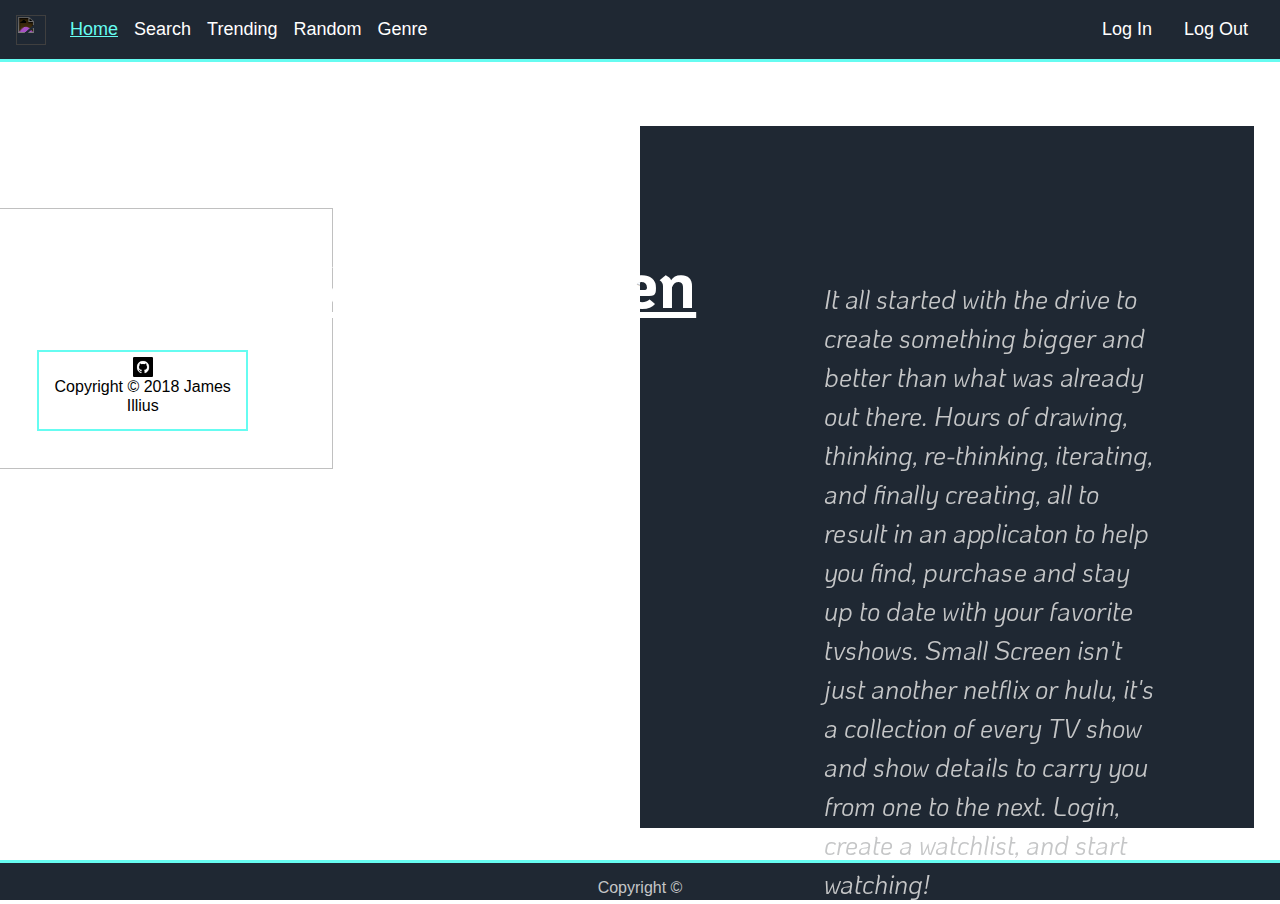
==== commit aff3aa11: "fixed modal and navbar bug" ====
--- a/index.html
+++ b/index.html
@@ -156,9 +156,8 @@
         <div class="col-xs-8 col-xs-pull-4 aboutDiv">
 
           <p class="aboutParagraph" style="z-index: 5">It all started with the drive to create something bigger and better than what was already out there. Hours of drawing,
-            thinking, re-thinking, iterating, and finally creating, all to result in a lifestyle brand with some serious
-            bite. DUSKO isn't just polite t-shitrts and socks, it's a collection of everyday details that give you that kic
-            of inspiration, the drive to keep going, get S*** done.
+            thinking, re-thinking, iterating, and finally creating, all to result in an applicaton to help you find, purchase and stay up to date with your favorite tvshows. 
+            Small Screen isn't just another netflix or hulu, it's a collection of every TV show and show details to carry you from one to the next. Login, create a watchlist, and start watching!
           </p>
         </div>
           <div class="col-xs-3 col-xs-pull-3 aboutTitleDiv">
--- a/assets/style.css
+++ b/assets/style.css
@@ -20,6 +20,17 @@
 }
 
 
+
+
+  .modal {
+      
+    margin-top: 10%;
+    z-index: 2000;
+  }
+
+  .modal-backdrop {
+    z-index: -1;
+  }
 footer{
     position: fixed;
     bottom: 0;
@@ -32,6 +43,8 @@
     border-top-width: 3;
     border-top-color: #66fcf1;
 }
+
+
 .navStyle{
     position: fixed;
     width: 100%;
@@ -110,6 +123,7 @@
 color: white;
 font-weight: bold;
 font-family: "Koho", sans-serif;
+text-decoration: underline;
 
 }
 .aboutTitleDiv{
@@ -118,6 +132,8 @@
     left: 55%;
     z-index: 5;
 }
+
+
 
 .mainContentHeader{
     text-align: center;
@@ -176,6 +192,10 @@
 
 .btn-primary {
     margin-top: 10px;
+}
+
+.searchForm{
+    width: 100%;
 }
 
 .trendingDiv, .genreDiv, .randomDiv, .searchDiv{
@@ -218,8 +238,17 @@
     100% { transform: rotate(360deg); }
 }
 #addToWatchList{
-    background-color: #45a29e;
-    border-color: #1f2833;
+    background-color: #fff;
+    padding: .27em .75em;
+    font-size: 1.25em;
+    font-weight: 700;
+    color: #000 !important;
+    z-index: 5;
+    border-color: #66fcf1;
+    border-width: .1em;
+    border-style: solid;
+    cursor: pointer;
+    margin-bottom: .7em;
 }
 
 .active:after
@@ -250,7 +279,11 @@
 }
 .watchListStyle{
     text-decoration: underline;
-    color: white;
+    color: #1f2833;
+}
+
+#watchList{
+    background-color: #1f2833;
 }
 
 .dropup{
@@ -291,6 +324,9 @@
     color: #000 !important;
     margin: 1.99em;
     z-index: 5;
+    border-color: #66fcf1;
+    border-width: .1em;
+    border-style: solid;
 }
 
 .btn-animated {
